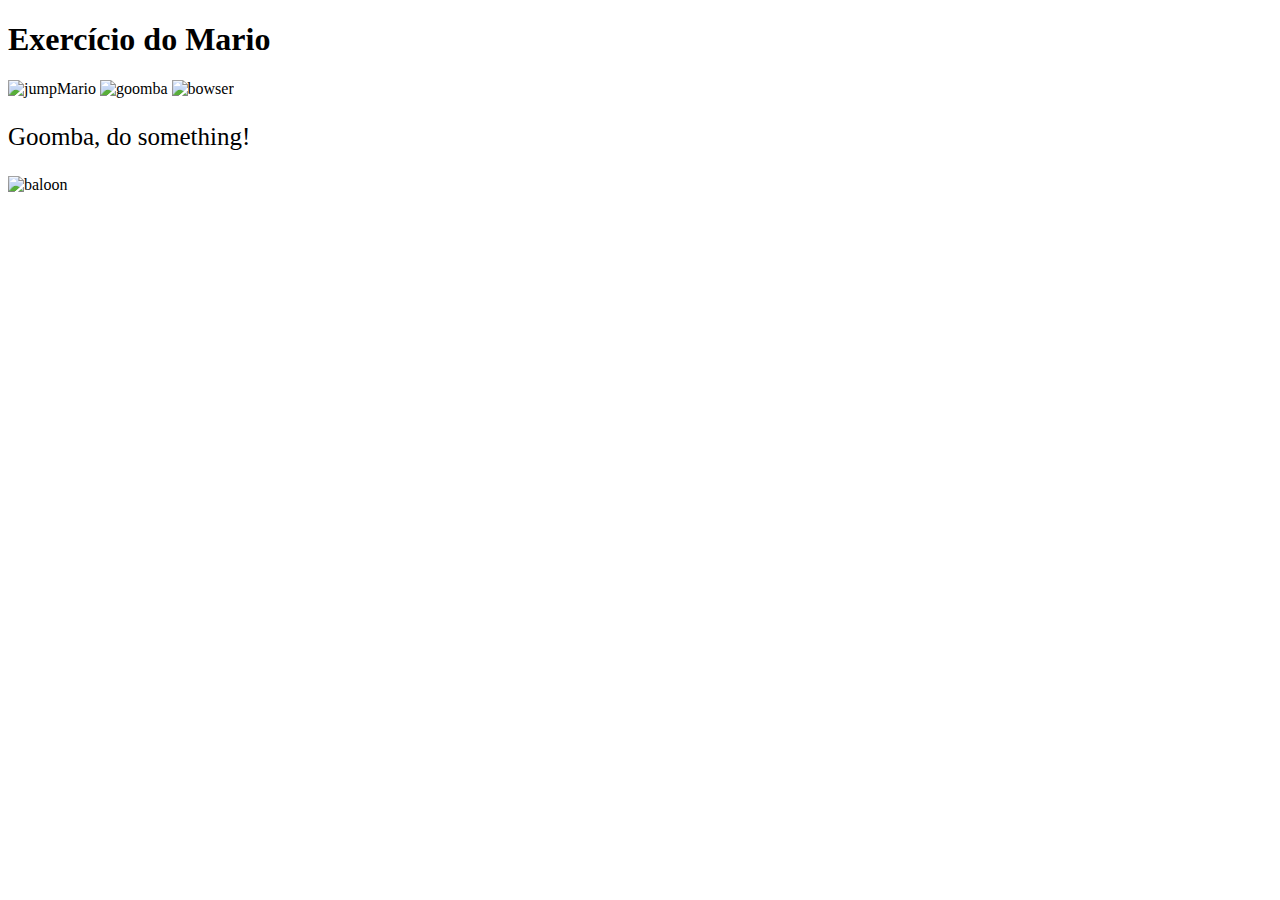
==== Fundamentos/2-Introdução_HTML_CSS/Dia_3_posicionamento/exercicio_2/index.html @ af95411e "comecando exercicio 2" ====
<!DOCTYPE html>
<html lang="pt-br">
  <head>
    <meta charset="UTF-8">
    <title>Mario</title>
    <link rel="stylesheet" href="./style.css" />
  </head>
  <body>
    <h1>Exercício do Mario</h1>
    <img src="https://bit.ly/39HLUyi" alt="jumpMario" class="super-mario" />
    <img src="https://bit.ly/3arGfMc" alt="goomba" class="goomba" />
    <img src="https://bit.ly/3AVnjks" alt="bowser" class="bowser" />
    <p class="speach">
      Goomba, do something!
    </p>
    <img src="https://bit.ly/3tmxgED" alt="baloon" class="baloon" />
  </body>
</html>
---- Fundamentos/2-Introdução_HTML_CSS/Dia_3_posicionamento/exercicio_2/style.css ----
.super-mario {
    width: 200px;
  }
  
  .goomba {
    width: 100px;
  }
  
  .baloon {
  
  }
  
  .speach {
    font-size: 25px;
  }
  
  .bowser {
    width: 200px;
  }
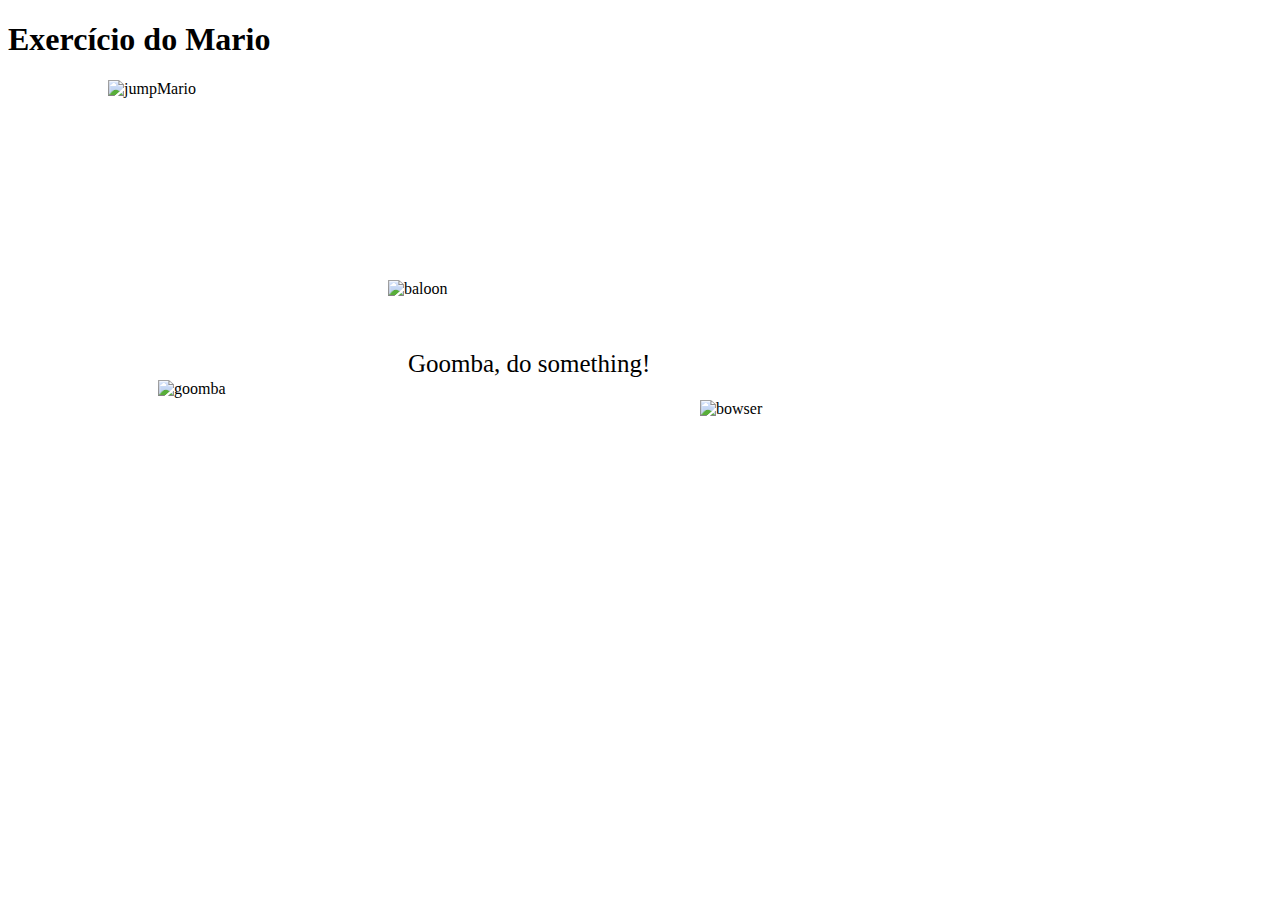
==== commit 95ad2a29: "exercicio finalizado" ====
--- a/Fundamentos/2-Introdução_HTML_CSS/Dia_3_posicionamento/exercicio_2/index.html
+++ b/Fundamentos/2-Introdução_HTML_CSS/Dia_3_posicionamento/exercicio_2/index.html
@@ -3,7 +3,7 @@
   <head>
     <meta charset="UTF-8">
     <title>Mario</title>
-    <link rel="stylesheet" href="./style.css" />
+    <link rel="stylesheet" href="style.css" />
   </head>
   <body>
     <h1>Exercício do Mario</h1>
--- a/Fundamentos/2-Introdução_HTML_CSS/Dia_3_posicionamento/exercicio_2/style.css
+++ b/Fundamentos/2-Introdução_HTML_CSS/Dia_3_posicionamento/exercicio_2/style.css
@@ -1,19 +1,35 @@
 .super-mario {
+    position: absolute;
     width: 200px;
+    margin-left: 100px;
   }
   
   .goomba {
     width: 100px;
+    position: absolute;
+    margin-top: 300px;
+    margin-left: 150px;
+    
   }
   
   .baloon {
-  
+  margin-left: 380px;
+  margin-top:200px;
+  position: absolute;
+  z-index: 1;
   }
   
   .speach {
+    margin-top: 270px;
     font-size: 25px;
+    position: absolute;
+    margin-left: 400px;
+    z-index: 2;
   }
   
   .bowser {
     width: 200px;
+    position: absolute;
+    left: 700px;
+    top: 400px;
   }